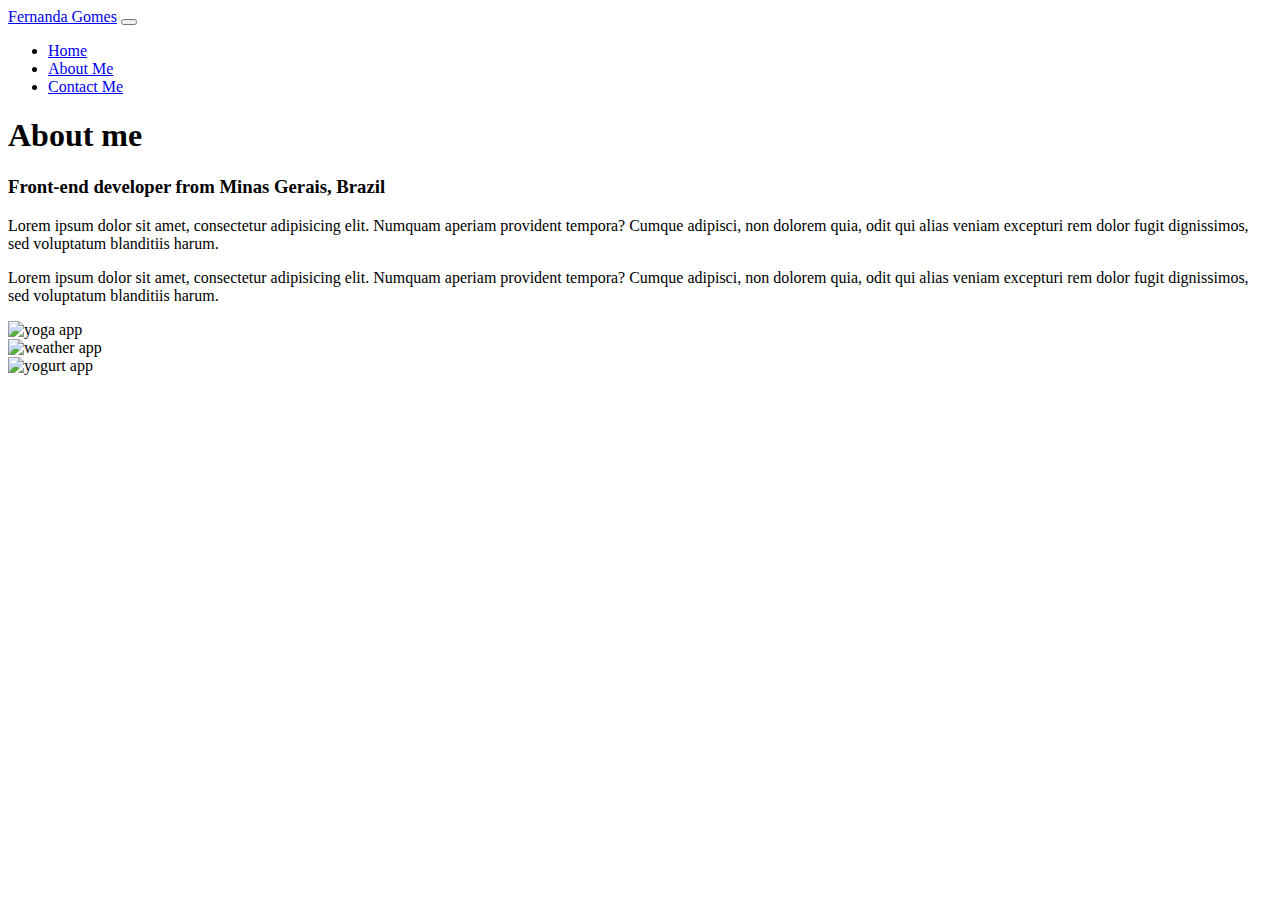
==== about.html @ 9e4c9ea0 "Added Bootstrap CSS and JS link and Navbar" ====
<!DOCTYPE html>
<html lang="en">
  <head>
    <meta charset="UTF-8" />
    <meta name="viewport" content="width=device-width, initial-scale=1.0" />
    <link
      href="https://cdn.jsdelivr.net/npm/bootstrap@5.3.1/dist/css/bootstrap.min.css"
      rel="stylesheet"
      integrity="sha384-4bw+/aepP/YC94hEpVNVgiZdgIC5+VKNBQNGCHeKRQN+PtmoHDEXuppvnDJzQIu9"
      crossorigin="anonymous"
    />
    <script
      src="https://cdn.jsdelivr.net/npm/bootstrap@5.3.1/dist/js/bootstrap.bundle.min.js"
      integrity="sha384-HwwvtgBNo3bZJJLYd8oVXjrBZt8cqVSpeBNS5n7C8IVInixGAoxmnlMuBnhbgrkm"
      crossorigin="anonymous"
    ></script>
    <title>Front-end - About Fernanda Gomes</title>
    <link rel="stylesheet" href="src/style.css" />
  </head>
  <body>
    <nav class="navbar navbar-expand-lg navbar-light bg-light fixed-top">
      <div class="container">
        <a class="navbar-brand" href="index.html">Fernanda Gomes</a>
        <button
          class="navbar-toggler"
          type="button"
          data-bs-toggle="collapse"
          data-bs-target="#navbarNav"
          aria-controls="navbarNav"
          aria-expanded="false"
          aria-label="Toggle navigation"
        >
          <span class="navbar-toggler-icon"></span>
        </button>
        <div class="collapse navbar-collapse" id="navbarNav">
          <ul class="navbar-nav">
            <li class="nav-item">
              <a class="nav-link active" aria-current="page" href="index.html"
                >Home</a
              >
            </li>
            <li class="nav-item">
              <a class="nav-link" href="about.html">About Me</a>
            </li>
            <li class="nav-item">
              <a class="nav-link" href="about.html#contact">Contact Me</a>
            </li>
          </ul>
        </div>
      </div>
    </nav>
    <h1>About me</h1>
    <h3>Front-end developer from Minas Gerais, Brazil</h3>
    <p>
      Lorem ipsum dolor sit amet, consectetur adipisicing elit. Numquam aperiam
      provident tempora? Cumque adipisci, non dolorem quia, odit qui alias
      veniam excepturi rem dolor fugit dignissimos, sed voluptatum blanditiis
      harum.
    </p>
    <div class="about-paragraphs text-center">
      <p>
        Lorem ipsum dolor sit amet, consectetur adipisicing elit. Numquam
        aperiam provident tempora? Cumque adipisci, non dolorem quia, odit qui
        alias veniam excepturi rem dolor fugit dignissimos, sed voluptatum
        blanditiis harum.
      </p>
    </div>
    <div class="container">
      <div class="row">
        <div class="col-sm-4">
          <img
            src="images/yoga.png"
            alt="yoga app"
            class="img-fluid p-2 shadow rounded"
          />
        </div>
        <div class="col-sm-4">
          <img
            src="images/weather.png"
            alt="weather app"
            class="img-fluid p-2 shadow rounded"
          />
        </div>
        <div class="col-sm-4">
          <img
            src="images/yogurt.png"
            alt="yogurt app"
            class="img-fluid p-2 shadow rounded"
          />
        </div>
      </div>
    </div>
  </body>
</html>
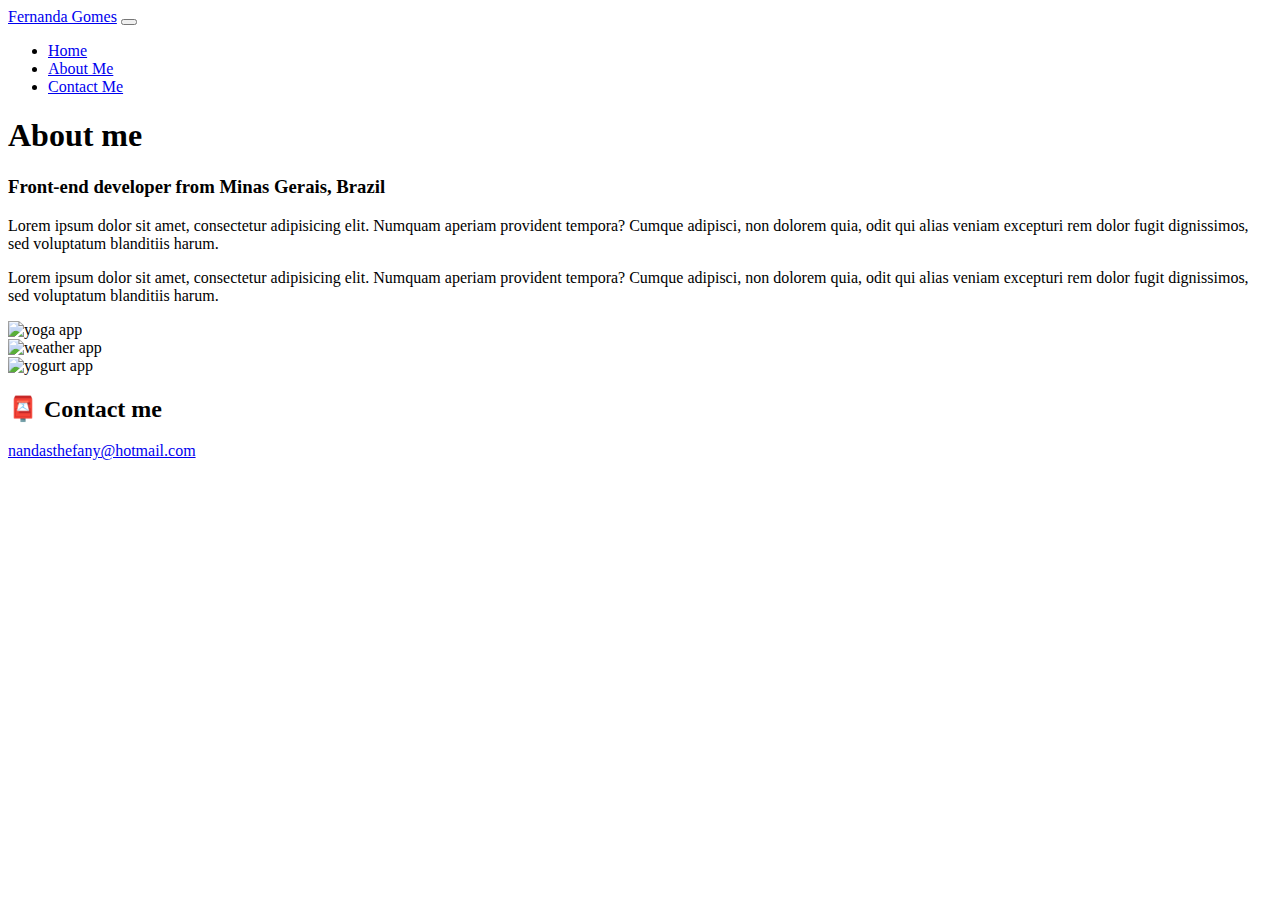
==== commit 36df7346: "Added contact" ====
--- a/about.html
+++ b/about.html
@@ -90,5 +90,11 @@
         </div>
       </div>
     </div>
+    <div id="contact" class="mt-5">
+      <h2>📮 Contact me</h2>
+      <a href="mailto:nandasthefany@hotmail.com" class="email-link">
+        nandasthefany@hotmail.com
+      </a>
+    </div>
   </body>
 </html>
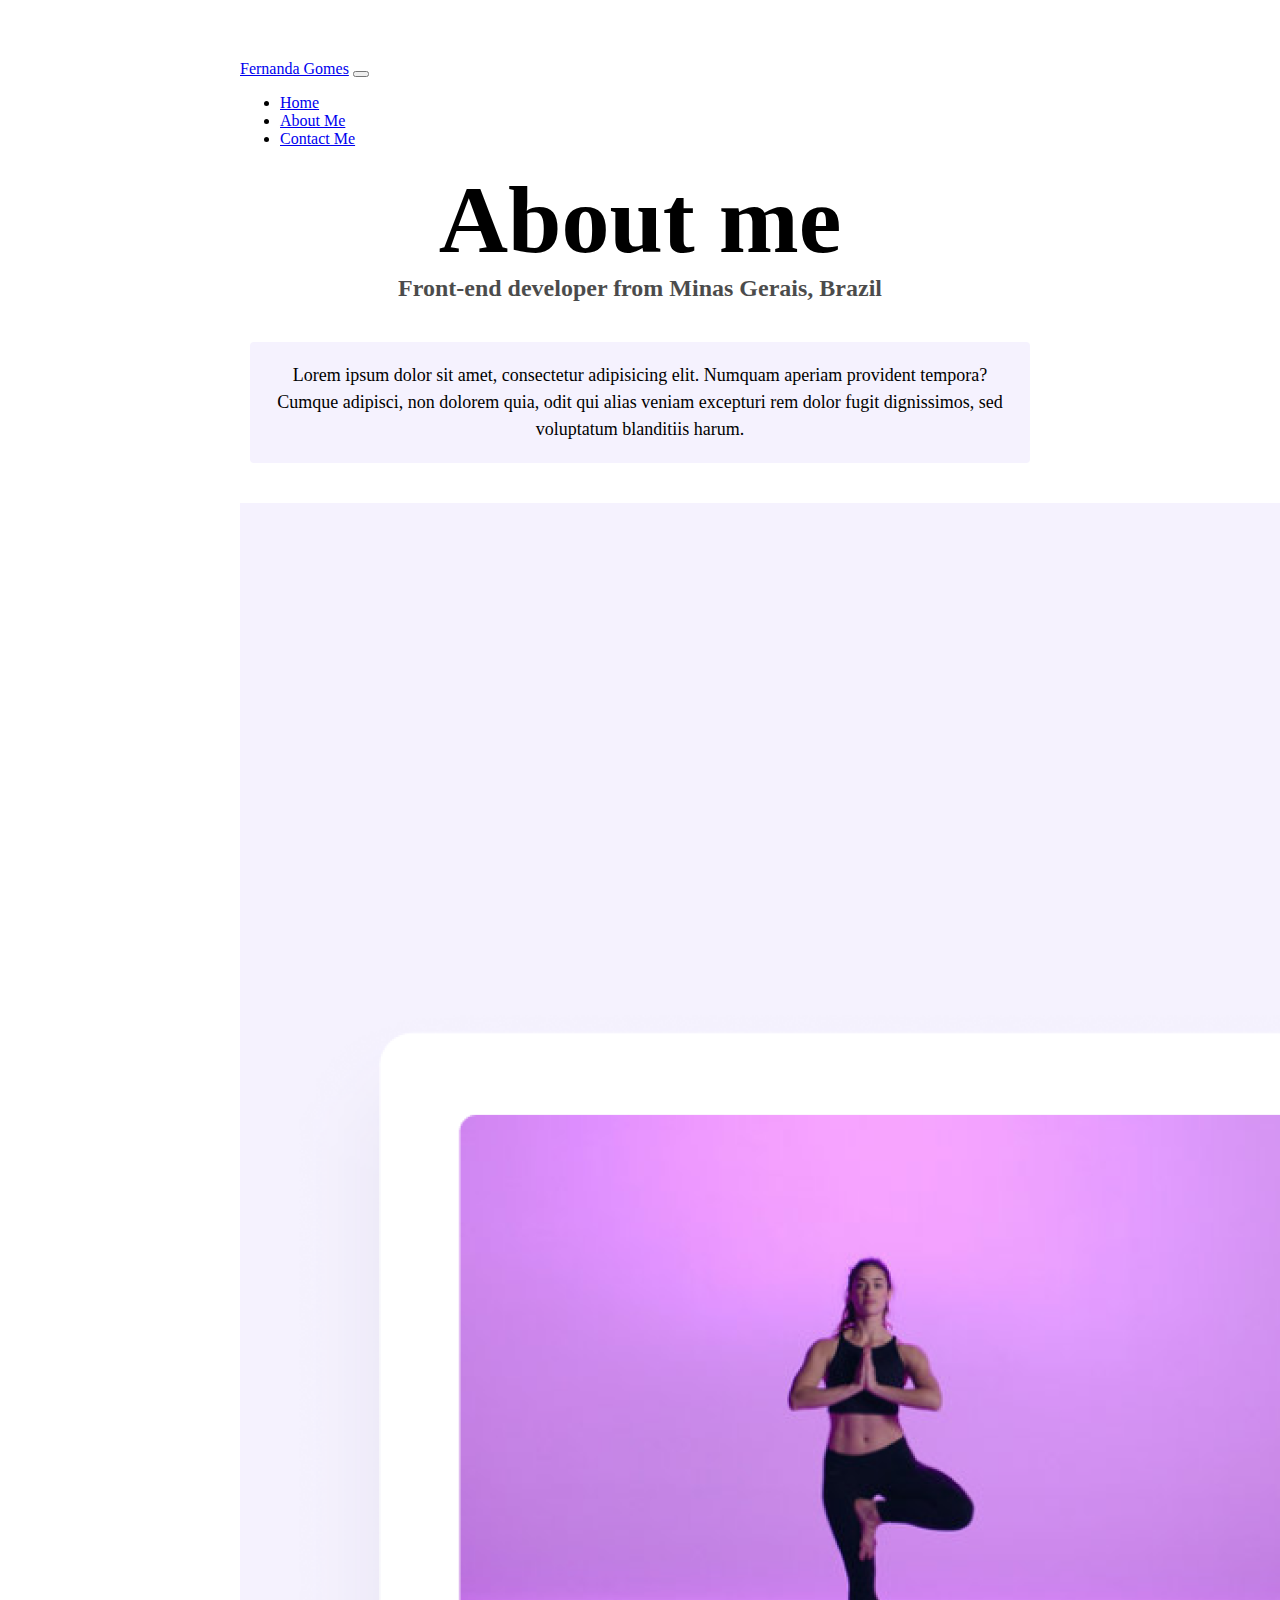
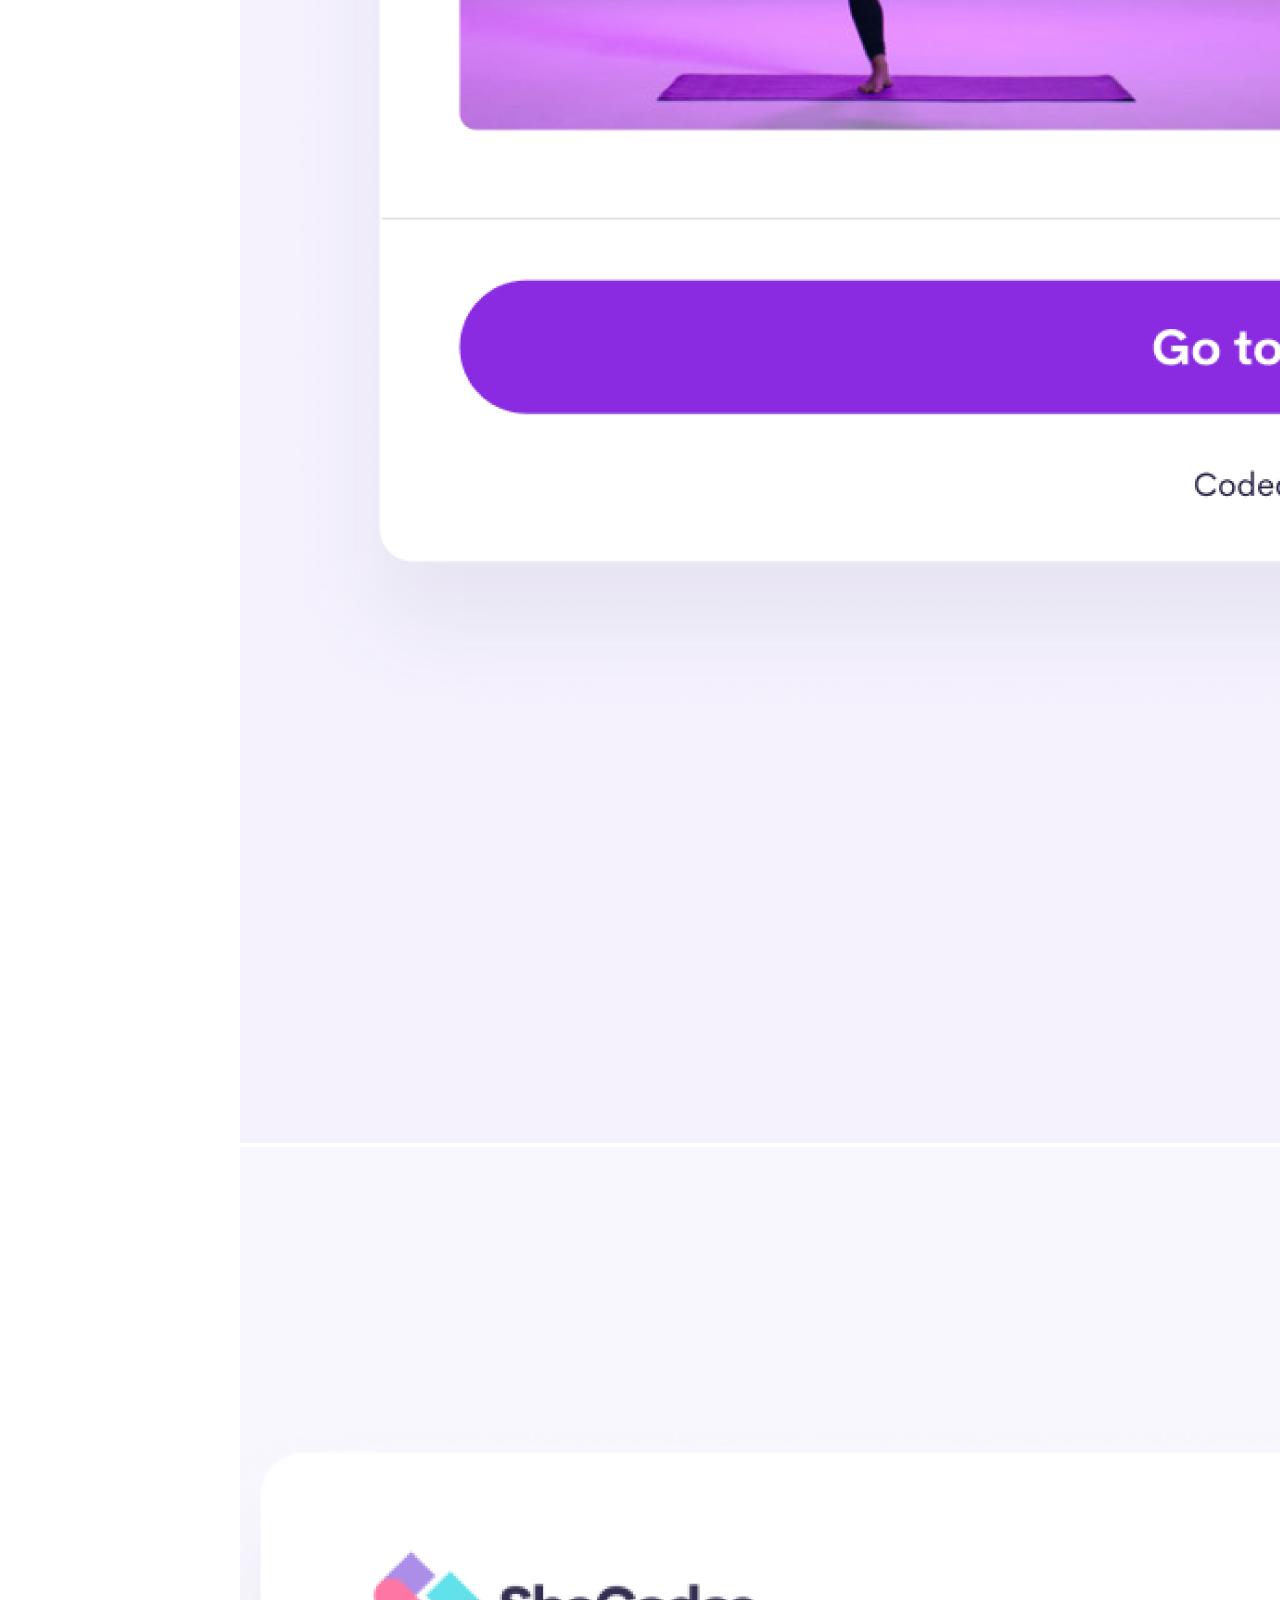
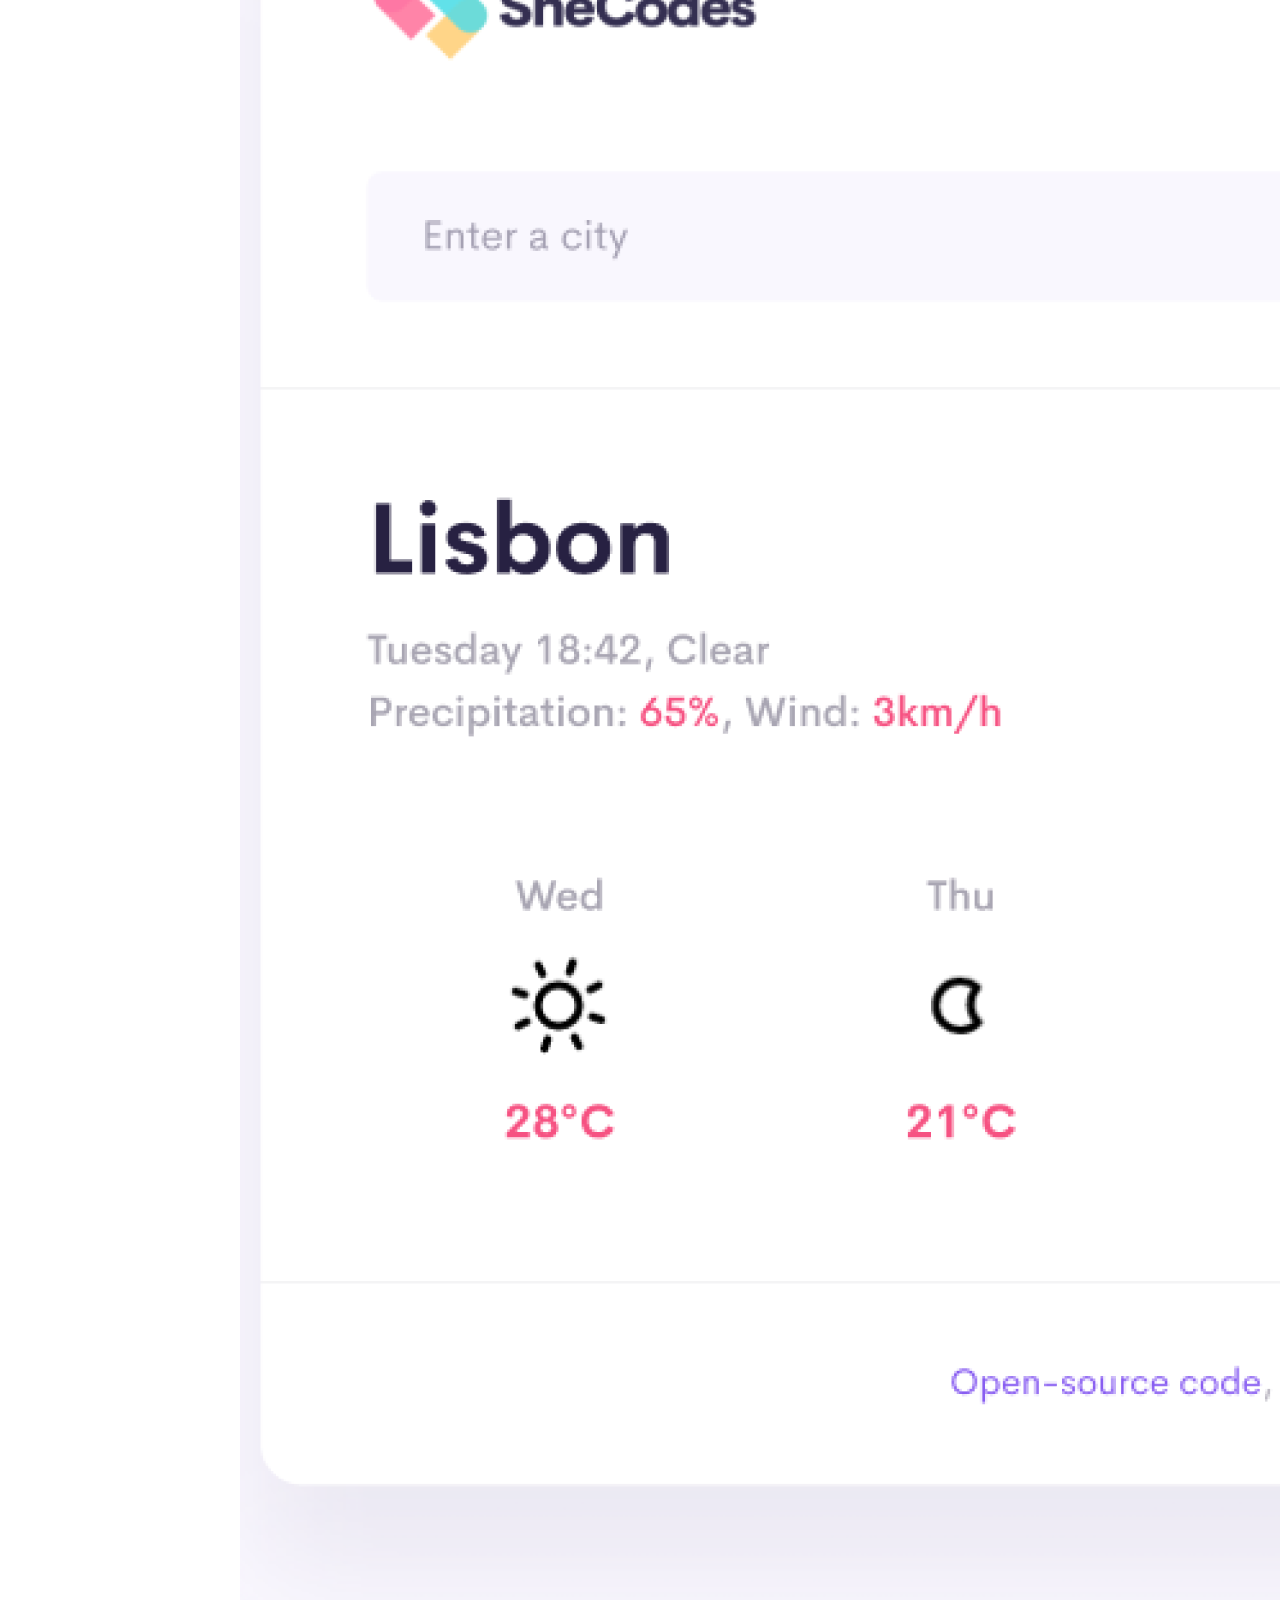
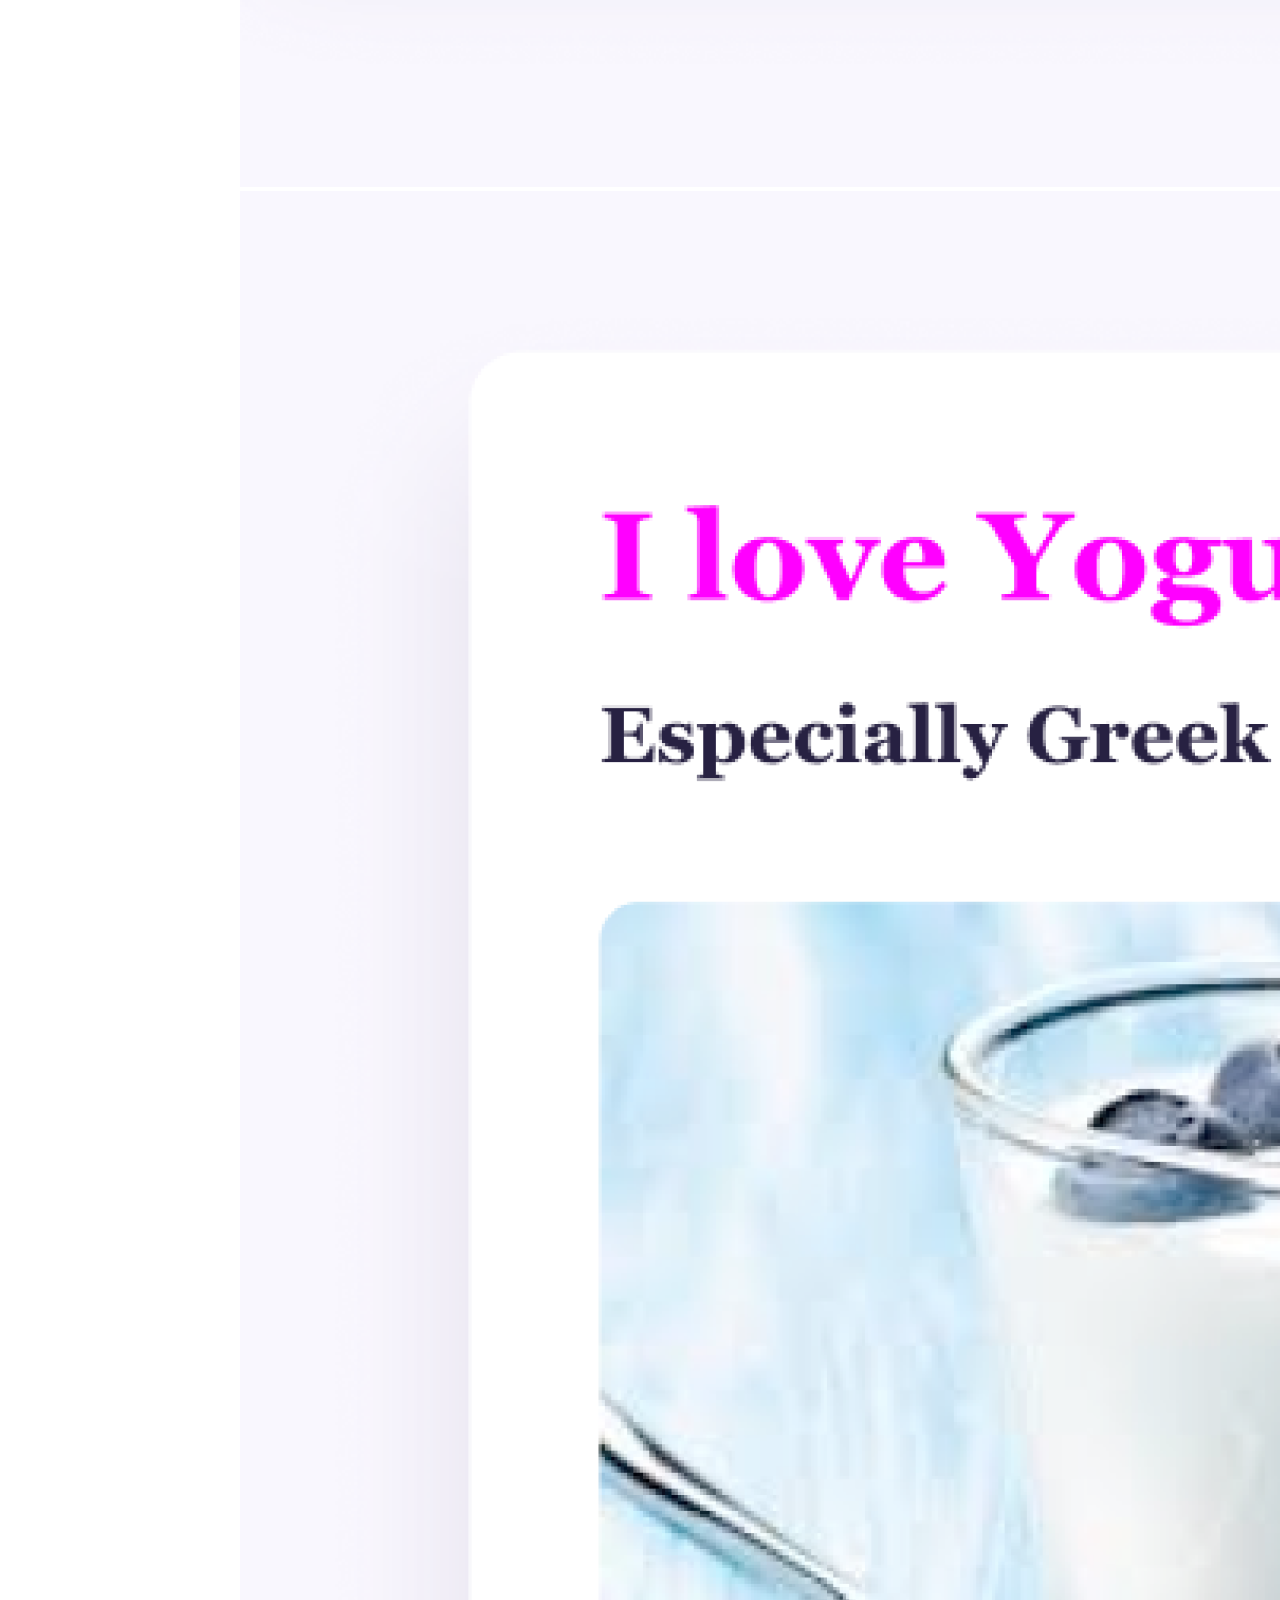
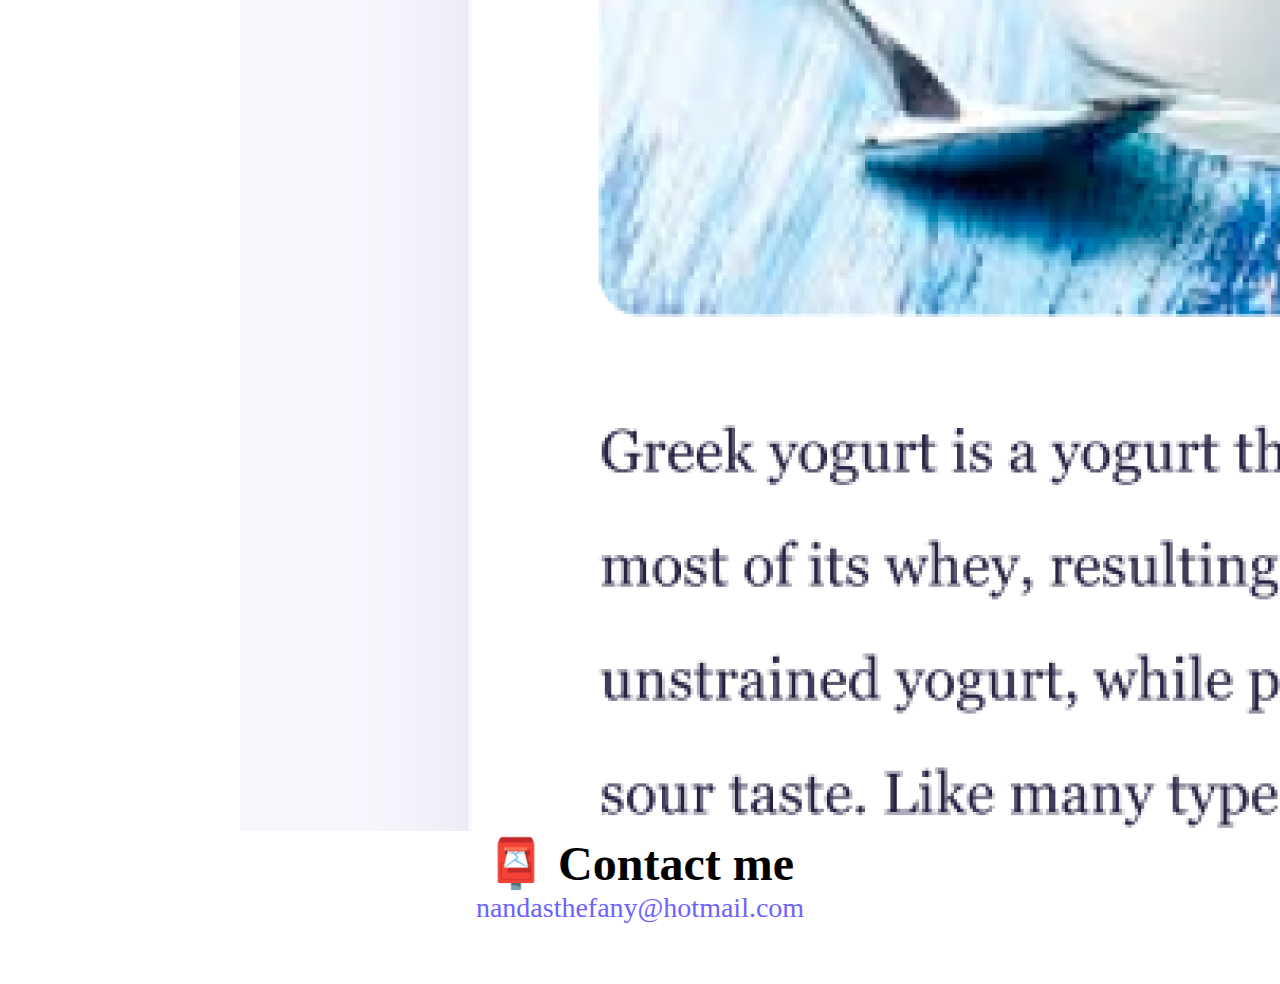
==== commit 25fa0056: "Added CSS and updated paragraph on about page" ====
--- a/about.html
+++ b/about.html
@@ -51,12 +51,6 @@
     </nav>
     <h1>About me</h1>
     <h3>Front-end developer from Minas Gerais, Brazil</h3>
-    <p>
-      Lorem ipsum dolor sit amet, consectetur adipisicing elit. Numquam aperiam
-      provident tempora? Cumque adipisci, non dolorem quia, odit qui alias
-      veniam excepturi rem dolor fugit dignissimos, sed voluptatum blanditiis
-      harum.
-    </p>
     <div class="about-paragraphs text-center">
       <p>
         Lorem ipsum dolor sit amet, consectetur adipisicing elit. Numquam
--- a/src/style.css
+++ b/src/style.css
@@ -0,0 +1,109 @@
+:root {
+  --primary-color: #6c63ff;
+  --secondary-color: #f5f2fe;
+  --box-shadow: 0 5px 10px rgba(0, 0, 0, 0.3);
+}
+
+body {
+  margin: 60px auto;
+  max-width: 800px;
+}
+
+h1,
+h2,
+h3 {
+  text-align: center;
+  margin: 0;
+}
+
+h1 {
+  font-size: 96px;
+}
+
+h2 {
+  font-size: 48px;
+}
+
+h3 {
+  font-size: 24px;
+  opacity: 0.7;
+}
+
+p {
+  background: var(--secondary-color);
+  padding: 20px;
+  border-radius: 4px;
+  font-size: 18px;
+  line-height: 1.5;
+  text-align: center;
+}
+
+.navigation-links {
+  display: flex;
+  margin-top: 40px;
+  justify-content: center;
+}
+
+.navigation-links a {
+  margin: 20px;
+  border-radius: 4px;
+  padding: 20px 15px;
+  text-decoration: none;
+  text-transform: capitalize;
+}
+
+.contact-link {
+  background: var(--primary-color);
+  box-shadow: var(--box-shadow);
+  color: white;
+}
+
+.about-link {
+  color: var(--primary-color);
+  border: 1px solid var(--primary-color);
+}
+
+.homepage-link {
+  color: var(--primary-color);
+  text-align: center;
+  display: block;
+}
+
+.about-paragraphs {
+  display: flex;
+  margin: 30px 0;
+}
+
+.about-paragraphs p {
+  margin: 10px;
+}
+
+.email-link {
+  display: flex;
+  justify-content: center;
+  color: var(--primary-color);
+  font-size: 28px;
+  text-decoration: none;
+}
+
+.email-link:hover {
+  text-decoration: underline;
+}
+.primary-link {
+  border-radius: 4px;
+  padding: 20px 15px;
+  text-decoration: none;
+  text-transform: capitalize;
+  background: var(--primary-color);
+  box-shadow: var(--box-shadow);
+  color: white;
+}
+
+.secondary-link {
+  border-radius: 4px;
+  padding: 20px 15px;
+  text-decoration: none;
+  text-transform: capitalize;
+  color: var(--primary-color);
+  border: 1px solid var(--primary-color);
+}
